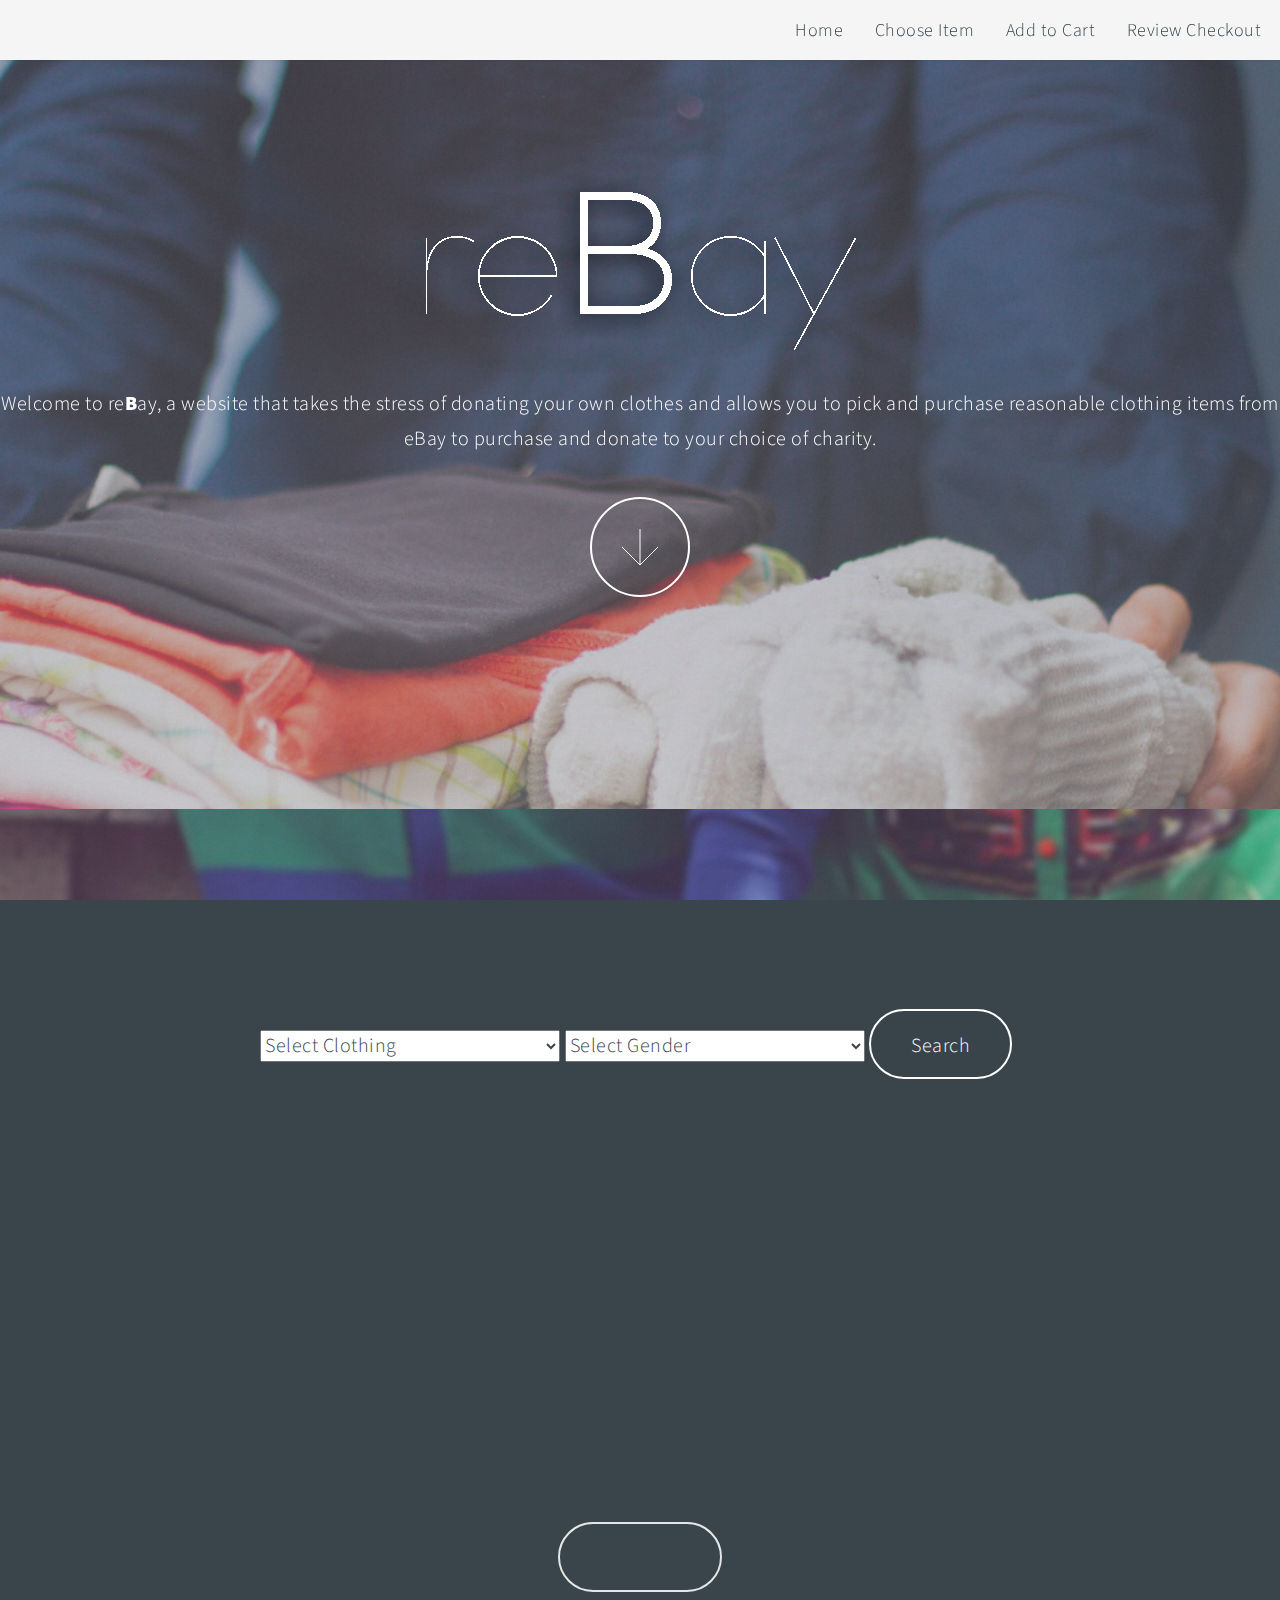
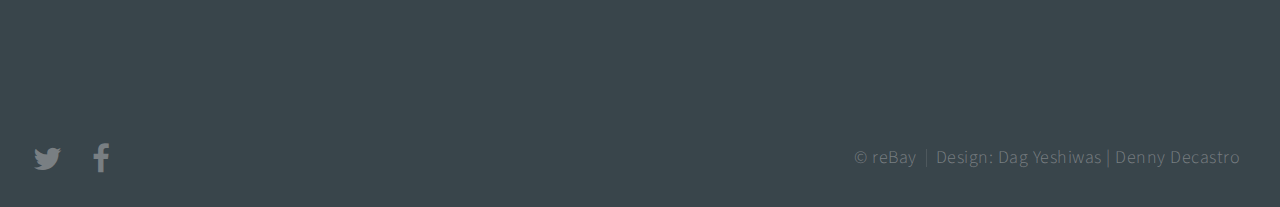
==== index.html @ 6381318e "Initial Commit" ====
<!DOCTYPE HTML>

<html>
<head>
	<title>reBay</title>
	<meta http-equiv="content-type" content="text/html; charset=utf-8" />
	<meta name="description" content="" />
	<meta name="keywords" content="" />
	<!--[if lte IE 8]><script src="css/ie/html5shiv.js"></script><![endif]-->
	<script src="js/jquery.min.js"></script>
	<script src="js/jquery.poptrox.min.js"></script>
	<script src="js/jquery.dropotron.min.js"></script>
	<script src="js/jquery.onvisible.min.js"></script>

	<script src="js/jquery.scrolly.min.js"></script>

	<script src="js/skel.min.js"></script>
	<script src="js/init.js"></script>
	<noscript>
		<link rel="stylesheet" href="css/skel.css" />
		<link rel="stylesheet" href="css/style.css" />
		<link rel="stylesheet" href="css/style-wide.css" />
		<link rel="stylesheet" href="css/style-normal.css" />
	</noscript>
	<!--[if lte IE 8]><link rel="stylesheet" href="css/ie/v8.css" /><![endif]-->



	<script>
	$(document).ready(init);
	var checked = [];

	function showCheckedValues() {
                // Gather all values of checked checkboxes with name "bedrooms".
                checked = $('[name="items"]:checked').map(function() {
                	return this.value;
                }).get();

                console.log(checked);

            }

			function init() {
				
				$(document).on("click", '[name="items"]', showCheckedValues);
                // Add onclick function to every checkbox with name "bedrooms".
                // $().on("click", showCheckedValues);
            }

            
            </script>


        </head>
        <body>
        	<!-- Header -->
        	<header id="header">
        		<!-- Logo -->
        		<!--<h1 id="logo">Ebay Donation Center</h1>-->

        		<!-- Nav -->
        		<nav id="nav">
        			<ul>
        				<li><a href="#intro" class="scrolly">Home</a></li>
        				<li><a href="#one" class="scrolly">Choose Item</a></li>
        				<li><a href="#two" class="scrolly">Add to Cart</a></li>
        				<li><a href="#two" class="scrolly">Review Checkout</a></li>
        			</ul>
        		</nav>
        	</header>

        	<!-- Intro -->
        	<section id="intro" class="main style1 dark fullscreen">
        		<div class="content container 75%">
        			<header>
        				<h2><img src="images/intro.png"> </h2>
        			</header>
        			<p>Welcome to re<strong>B</strong>ay, a website that takes the stress of donating your own clothes and allows you to pick and purchase reasonable clothing items from eBay to purchase and donate to your choice of charity</a>.</p>
        			<footer>
        				<a href="#one" class="button scrolly style2 down">More</a>
        			</footer>
        		</div>
        	</section>

        	<!-- One -->
        	<section id="one" class="main style2 right dark fullscreen">


        		<select class = "box1 style2" width = "300" style = "width: 300px" id = "Clothing">
        			<option value="Select Clothing">Select Clothing</option>
        			<option value="Shirt">Shirt</option>
        			<option value="Pants">Pants</option>
        			<option value="Shoes">Shoes</option>
        		</select>


        		<select class = "box2 style2" width = "300" style = "width: 300px" id = "Gender">
        			<option value="Select Gender">Select Gender</option>
        			<option value="Male">Male</option>
        			<option value="Woman">Woman</option>
        		</select>

        		<a href="#" class="button style2 big" onClick ="searchButton()">Search</a>


        		<script>

        			var col;
        			var gen;
        			var clothingResult;
        			var genderResult;
        		function searchButton(){

        			col = document.getElementById('Clothing');
        			gen = document.getElementById('Gender');
        			clothingResult = col.options[col.selectedIndex].text;
        			genderResult = gen.options[gen.selectedIndex].text
        			if(clothingResult != "Select Clothing"){
        				if(genderResult != "Select Gender"){
        					alert(clothingResult + "+" + genderResult);

        				}
        			}


        		}




        		</script>





        	</section>

        	<!-- Carousel -->
        	<section id="two" class="carousel style2 dark fullscreen">
        		<div class="reel">

        			<script>

        			var listID =[];
        			var items = [];

	// Parse the response and build an HTML table to display search results
	function _cb_findItemsByKeywords(root) {

		items = root.findItemsByKeywordsResponse[0].searchResult[0].item || [];
		var html = [];

		html.push('<table width="100%" border="0" cellspacing="0" cellpadding="3"><tbody>');
		html.push("<tr>") ;
		for (var i = 0; i < items.length; ++i) {
			var item     = items[i];
			var title    = item.title;
			var pic      = item.galleryURL;
			var viewitem = item.viewItemURL;


			if (null != title && null != viewitem) {
				html.push('<td>' + '<a href="' + viewitem + '" target="_blank"><img src="' + pic + '" border="0">' + '</a></td>');
			}

			console.log(viewitem);

			var url = viewitem[0].split(/[\/,\?]+/);
			var ID = url[4];
			listID.push(ID);
			console.log(listID[i]);

		}
		html.push("</tr>");

		for (var i = 0; i < items.length; ++i) {
			html.push('<input type="checkbox" name="' + "items" + '" value=' + i + '" id=pic' + i + '">');
			html.push('<p3>Item ' + (i + 1) + "&nbsp" + "&nbsp" + "&nbsp" + "&nbsp" + "&nbsp" + "&nbsp" + "&nbsp" + "&nbsp" + "&nbsp" + "&nbsp" + "&nbsp" + "&nbsp" + "&nbsp" + '</p3>');
		}


		html.push('</tbody></table>');
		document.getElementById("results").innerHTML = html.join(" ");





}  // End _cb_findItemsByKeywords() function



	//Make URL
	function makeURL(){
		var urlStart = "http://cart.payments.ebay.com/sc/add?ssPageName=CART:ATC";
		var urlIDFront = "&item=iid:";
		var urlIDBack = ",qty:1";
		for (i = 0; i < checked.length; ++i){
			var idFUll =+ urlIDFront + checked(i) + urlIDBack;
		}
		var cartURL = urlStart + idFUll;
	}


// Create a JavaScript array of the item filters you want to use in your request
var filterarray = [
{"name":"MaxPrice", 
"value":"5", 
"paramName":"Currency", 
"paramValue":"USD"},
{"name":"FreeShippingOnly", 
"value":"true", 
"paramName":"", 
"paramValue":""},
{"name":"ListingType", 
"value":["FixedPrice", "StoreInventory"], 
"paramName":"", 
"paramValue":""},
];

// Define global variable for the URL filter
var urlfilter = "";


// Generates an indexed URL snippet from the array of item filters
function  buildURLArray() {
  // Iterate through each filter in the array
  for(var i=0; i<filterarray.length; i++) {
    //Index each item filter in filterarray
    var itemfilter = filterarray[i];
    // Iterate through each parameter in each item filter
    for(var index in itemfilter) {
      // Check to see if the paramter has a value (some don't)
      if (itemfilter[index] !== "") {
      	if (itemfilter[index] instanceof Array) {
      		for(var r=0; r<itemfilter[index].length; r++) {
      			var value = itemfilter[index][r];
      			urlfilter += "&itemFilter\(" + i + "\)." + index + "\(" + r + "\)=" + value ;
      		}
      	} 
      	else {
      		urlfilter += "&itemFilter\(" + i + "\)." + index + "=" + itemfilter[index];
      	}
      }
  }
}
}  // End buildURLArray() function

// Execute the function to build the URL filter
buildURLArray(filterarray);

// Construct the request
// Replace MyAppID with your Production AppID
var url = "http://svcs.ebay.com/services/search/FindingService/v1";
url += "?OPERATION-NAME=findItemsByKeywords";
url += "&SERVICE-VERSION=1.0.0";
url += "&SECURITY-APPNAME=DagmawiY-1eb7-4b6e-be18-1648a0009381";
url += "&GLOBAL-ID=EBAY-US";
url += "&RESPONSE-DATA-FORMAT=JSON";
url += "&callback=_cb_findItemsByKeywords";
url += "&REST-PAYLOAD";
url += "&keywords=shirt+men";
url += "&paginationInput.entriesPerPage=15";
url += urlfilter;

// Submit the request 
s=document.createElement('script'); // create script element
s.src= url;
document.body.appendChild(s);
</script>


<div id="results"></div>	


</div>


</section>


<section id="three" class="container">
	<div class="row">
		<div class="4u">
			<section class="first">
				<i class="icon featured fa-cog"></i>
				<header>
					<h2>Durham Rescue Mission</h2>
				</header>
				<p>P.O. Box 11858
					Durham, NC 27703</p>
				</section>
			</div>
			<div class="4u">
				<section class="middle">
					<i class="icon featured alt fa-flash"></i>
					<header>
						<h2>The Salvation Army</h2>
					</header>
					<p>1863 Capital Boulevard
						Raleigh, North Carolina 27604</p>
					</section>
				</div>
				<div class="4u">
					<section class="last">
						<i class="icon featured alt2 fa-star"></i>
						<header>
							<h2>Planet Aid</h2>
						</header>
						<p>6730 Santa Barbara Court, Elkridge, Maryland 21075</p>
					</section>
				</div>
			</div>
			<footer>
				<ul class="actions">
					<li><a href="#" class="button scrolly style2 big" id="cart" >View Cart</a></li>
				</ul>
			</br>
		</footer>
	</section>


	<!-- Footer -->
	<footer id="footer">
		<!-- Icons -->
		<ul class="actions">
			<li><a href="#" class="icon fa-twitter"><span class="label">Twitter</span></a></li>
			<li><a href="#" class="icon fa-facebook"><span class="label">Facebook</span></a></li>

		</ul>
		<!-- Menu -->
		<ul class="menu">
			<li>&copy; reBay</li><li>Design: Dag Yeshiwas | Denny Decastro</li>
		</ul>

	</footer>

</body>
</html>
---- css/skel.css ----
/* Resets (http://meyerweb.com/eric/tools/css/reset/ | v2.0 | 20110126 | License: none (public domain)) */

	html,body,div,span,applet,object,iframe,h1,h2,h3,h4,h5,h6,p,blockquote,pre,a,abbr,acronym,address,big,cite,code,del,dfn,em,img,ins,kbd,q,s,samp,small,strike,strong,sub,sup,tt,var,b,u,i,center,dl,dt,dd,ol,ul,li,fieldset,form,label,legend,table,caption,tbody,tfoot,thead,tr,th,td,article,aside,canvas,details,embed,figure,figcaption,footer,header,hgroup,menu,nav,output,ruby,section,summary,time,mark,audio,video{margin:0;padding:0;border:0;font-size:100%;font:inherit;vertical-align:baseline;}article,aside,details,figcaption,figure,footer,header,hgroup,menu,nav,section{display:block;}body{line-height:1;}ol,ul{list-style:none;}blockquote,q{quotes:none;}blockquote:before,blockquote:after,q:before,q:after{content:'';content:none;}table{border-collapse:collapse;border-spacing:0;}body{-webkit-text-size-adjust:none}

/* Box Model */

	*, *:before, *:after {
		-moz-box-sizing: border-box;
		-webkit-box-sizing: border-box;
		box-sizing: border-box;
	}

/* Container */

	body {
		/* min-width: (containers) */
		min-width: 1200px;
	}

	.container {
		margin-left: auto;
		margin-right: auto;
		
		/* width: (containers) */
		width: 1200px;
	}

	/* Modifiers */

		/* 125% */
			.container.\31 25\25 {
				width: 100%;
				
				/* max-width: (containers * 1.25) */
				max-width: 1500px;

				/* min-width: (containers) */
				min-width: 1200px;
			}

		/* 75% */
			.container.\37 5\25 {
				
				/* width: (containers * 0.75) */
				width: 900px;

			}

		/* 50% */
			.container.\35 0\25 {
				
				/* width: (containers * 0.50) */
				width: 600px;

			}

		/* 25% */
			.container.\32 5\25 {
				
				/* width: (containers * 0.25) */
				width: 300px;

			}

/* Grid */

	.row {
		border-bottom: solid 1px transparent;
	}
	
	.row > * {
		float: left;
	}
	
	.row:after, .row:before {
		content: '';
		display: block;
		clear: both;
		height: 0;
	}
	
	.row.uniform > * > :first-child {
		margin-top: 0;
	}
	
	.row.uniform > * > :last-child {
		margin-bottom: 0;
	}

	/* Gutters */

		/* Normal */
		
			.row > * {
				/* padding: (gutters.horizontal) 0 0 (gutters.vertical) */
				padding: 40px 0 0 40px;
			}

			.row {
				/* margin: -(gutters.horizontal) 0 0 -(gutters.vertical) */
				margin: -40px 0 0 -40px;
			}
			
			.row.uniform > * {
				/* padding: (gutters.vertical) 0 0 (gutters.vertical) */
				padding: 40px 0 0 40px;
			}

			.row.uniform {
				/* margin: -(gutters.vertical) 0 0 -(gutters.vertical) */
				margin: -40px 0 0 -40px;
			}
			
		/* 200% */
		
			.row.\32 00\25 > * {
				/* padding: (gutters.horizontal) 0 0 (gutters.vertical) */
				padding: 80px 0 0 80px;
			}

			.row.\32 00\25 {
				/* margin: -(gutters.horizontal) 0 0 -(gutters.vertical) */
				margin: -80px 0 0 -80px;
			}

			.row.uniform.\32 00\25 > * {
				/* padding: (gutters.vertical) 0 0 (gutters.vertical) */
				padding: 80px 0 0 80px;
			}

			.row.uniform.\32 00\25 {
				/* margin: -(gutters.vertical) 0 0 -(gutters.vertical) */
				margin: -80px 0 0 -80px;
			}

		/* 150% */
		
			.row.\31 50\25 > * {
				/* padding: (gutters.horizontal) 0 0 (gutters.vertical) */
				padding: 60px 0 0 60px;
			}

			.row.\31 50\25 {
				/* margin: -(gutters.horizontal) 0 0 -(gutters.vertical) */
				margin: -60px 0 0 -60px;
			}

			.row.uniform.\31 50\25 > * {
				/* padding: (gutters.vertical) 0 0 (gutters.vertical) */
				padding: 60px 0 0 60px;
			}

			.row.uniform.\31 50\25 {
				/* margin: -(gutters.vertical) 0 0 -(gutters.vertical) */
				margin: -60px 0 0 -60px;
			}

		/* 50% */
		
			.row.\35 0\25 > * {
				/* padding: (gutters.horizontal) 0 0 (gutters.vertical) */
				padding: 20px 0 0 20px;
			}

			.row.\35 0\25 {
				/* margin: -(gutters.horizontal) 0 0 -(gutters.vertical) */
				margin: -20px 0 0 -20px;
			}

			.row.uniform.\35 0\25 > * {
				/* padding: (gutters.vertical) 0 0 (gutters.vertical) */
				padding: 20px 0 0 20px;
			}

			.row.uniform.\35 0\25 {
				/* margin: -(gutters.vertical) 0 0 -(gutters.vertical) */
				margin: -20px 0 0 -20px;
			}

		/* 25% */
		
			.row.\32 5\25 > * {
				/* padding: (gutters.horizontal) 0 0 (gutters.vertical) */
				padding: 10px 0 0 10px;
			}

			.row.\32 5\25 {
				/* margin: -(gutters.horizontal) 0 0 -(gutters.vertical) */
				margin: -10px 0 0 -10px;
			}

			.row.uniform.\32 5\25 > * {
				/* padding: (gutters.vertical) 0 0 (gutters.vertical) */
				padding: 10px 0 0 10px;
			}

			.row.uniform.\32 5\25 {
				/* margin: -(gutters.vertical) 0 0 -(gutters.vertical) */
				margin: -10px 0 0 -10px;
			}

		/* 0% */
		
			.row.\30 \25 > * {
				/* padding: (gutters.horizontal) 0 0 (gutters.vertical) */
				padding: 0;
			}

			.row.\30 \25 {
				/* margin: -(gutters.horizontal) 0 0 -(gutters.vertical) */
				margin: 0;
			}

	/* Cells */

		.\31 2u, .\31 2u\24, .\31 2u\28 1\29, .\31 2u\24\28 1\29 { width: 100%; clear: none; }
		.\31 1u, .\31 1u\24, .\31 1u\28 1\29, .\31 1u\24\28 1\29 { width: 91.6666666667%; clear: none; }
		.\31 0u, .\31 0u\24, .\31 0u\28 1\29, .\31 0u\24\28 1\29 { width: 83.3333333333%; clear: none; }
		.\39 u, .\39 u\24, .\39 u\28 1\29, .\39 u\24\28 1\29 { width: 75%; clear: none; }
		.\38 u, .\38 u\24, .\38 u\28 1\29, .\38 u\24\28 1\29 { width: 66.6666666667%; clear: none; }
		.\37 u, .\37 u\24, .\37 u\28 1\29, .\37 u\24\28 1\29 { width: 58.3333333333%; clear: none; }
		.\36 u, .\36 u\24, .\36 u\28 1\29, .\36 u\24\28 1\29 { width: 50%; clear: none; }
		.\35 u, .\35 u\24, .\35 u\28 1\29, .\35 u\24\28 1\29 { width: 41.6666666667%; clear: none; }
		.\34 u, .\34 u\24, .\34 u\28 1\29, .\34 u\24\28 1\29 { width: 33.3333333333%; clear: none; }
		.\33 u, .\33 u\24, .\33 u\28 1\29, .\33 u\24\28 1\29 { width: 25%; clear: none; }
		.\32 u, .\32 u\24, .\32 u\28 1\29, .\32 u\24\28 1\29 { width: 16.6666666667%; clear: none; }
		.\31 u, .\31 u\24, .\31 u\28 1\29, .\31 u\24\28 1\29 { width: 8.3333333333%; clear: none; }

		.\31 2u\24 + *, .\31 2u\24\28 1\29 + *,
		.\31 1u\24 + *, .\31 1u\24\28 1\29 + *,
		.\31 0u\24 + *, .\31 0u\24\28 1\29 + *,
		.\39 u\24 + *, .\39 u\24\28 1\29 + *,
		.\38 u\24 + *, .\38 u\24\28 1\29 + *,
		.\37 u\24 + *, .\37 u\24\28 1\29 + *,
		.\36 u\24 + *, .\36 u\24\28 1\29 + *,
		.\35 u\24 + *, .\35 u\24\28 1\29 + *,
		.\34 u\24 + *, .\34 u\24\28 1\29 + *,
		.\33 u\24 + *, .\33 u\24\28 1\29 + *,
		.\32 u\24 + *, .\32 u\24\28 1\29 + *,
		.\31 u\24  + *,  .\31 u\24\28 1\29 + * {
			clear: left;
		}
			
		.\-11u { margin-left: 91.6666666667% }
		.\-10u { margin-left: 83.3333333333% }
		.\-9u { margin-left: 75% }
		.\-8u { margin-left: 66.6666666667% }
		.\-7u { margin-left: 58.3333333333% }
		.\-6u { margin-left: 50% }
		.\-5u { margin-left: 41.6666666667% }
		.\-4u { margin-left: 33.3333333333% }
		.\-3u { margin-left: 25% }
		.\-2u { margin-left: 16.6666666667% }
		.\-1u { margin-left: 8.3333333333% }
---- css/style.css ----
@charset 'UTF-8';
@import url('http://fonts.googleapis.com/css?family=Source+Sans+Pro:300,900');
@import url('font-awesome.min.css');

/*********************************************************************************/
/* Basic                                                                         */
/*********************************************************************************/

body {
  background: #39454b;
}

body.is-loading *
{
 -moz-transition: none !important;
 -webkit-transition: none !important;
 -o-transition: none !important;
 -ms-transition: none !important;
 transition: none !important;
 -moz-animation: none !important;
 -webkit-animation: none !important;
 -o-animation: none !important;
 -ms-animation: none !important;
 animation: none !important;
}

body,input,textarea,select {
  font-family: 'Source Sans Pro', sans-serif;
  font-weight: 300;
  font-size: 18pt;
  line-height: 1.75em;
  color: #39454b;
  letter-spacing: 0.5px;
}

h1,h2,h3,h4,h5,h6 {
  font-weight: 900;
  color: inherit;
}

p3 {
  color: #fff;
}

h1 a, h2 a, h3 a, h4 a, h5 a, h6 a {
 color: inherit;
 text-decoration: none;
}

h2 {
  font-size: 2.25em;
  letter-spacing: -2px;
  line-height: 1.25em;
}



strong, b {
  font-weight: 900;
  color: inherit;
}

em, i {
  font-style: italic;
}

a {
  color: #98c593;

  -moz-transition: all 0.2s ease-in-out, color 0.2s ease-in-out;
  -webkit-transition: all 0.2s ease-in-out, color 0.2s ease-in-out;
  -o-transition: all 0.2s ease-in-out, color 0.2s ease-in-out;
  -ms-transition: all 0.2s ease-in-out, color 0.2s ease-in-out;
  transition: all 0.2s ease-in-out, color 0.2s ease-in-out;
}

sub {
  position: relative;
  top: 0.5em;
  font-size: 0.8em;
}

sup {
  position: relative;
  top: -0.5em;
  font-size: 0.8em;
}

hr {
  border: 0;
  border-top: solid 1px #ddd;
}

blockquote {
  border-left: solid 0.5em #ddd;
  padding: 1em 0 1em 2em;
  font-style: italic;
}

p, ul, ol, dl, table {
  margin-bottom: 1em;
}

header {
  margin-bottom: 1em;
}

header p {
 display: block;
 margin: 1em 0 0 0;
 padding: 0 0 0.5em 0;
}

footer {
  margin-top: 2em;
}

br.clear {
  clear: both;
}

/* Sections/Article */

section,
article {
 margin-bottom: 3em;
}

section > :last-child,
article > :last-child {
  margin-bottom: 0;
}

section > .content > :last-child,
article > .content > :last-child {
  margin-bottom: 0;
}

section:last-child,
article:last-child {
  margin-bottom: 0;
}

.row > section,
.row > article {
  margin-bottom: 0;
}

/* Image */

.image {
 position: relative;
 display: inline-block;
}

.image:before {
  content: '';
  position: absolute;
  left: 0;
  top: 0;
  width: 100%;
  height: 100%;
  background: url('images/overlay.png');
}

.image img {
  display: block;
  width: 100%;
}

.image.featured {
  display: block;
  width: 100%;
  margin: 0 0 2em 0;
}

.image.fit {
  display: block;
  width: 100%;
}

.image.left {
  float: left;
  margin: 0 2em 2em 0;
}

.image.centered {
  display: block;
  margin: 0 0 2em 0;
}

.image.centered img {
 margin: 0 auto;
 width: auto;
}

/* List */

ul {
}

ul.default {
  list-style: disc;
  padding-left: 1em;
}

ul.default li {
 padding-left: 0.5em;
}		

ul.icons {
  cursor: default;
}	

ul.icons li {
 display: inline-block;
}

ul.icons a {
  display: inline-block;
  width: 2em;
  height: 2em;
  line-height: 2em;
  text-align: center;
  border: 0;
}

ul.menu {
  cursor: default;
}

ul.menu li {
 display: inline-block;
 line-height: 1em;
 border-left: solid 1px rgba(145,146,147,0.25);
 padding: 0 0 0 0.5em;
 margin: 0 0 0 0.5em;
}

ul.menu li:first-child {
 border-left: 0;
 padding-left: 0;
 margin-left: 0;
}

ul.actions {
  cursor: default;
}

ul.actions li {
 display: inline-block;
 margin: 0 0 0 0.5em;
}

ul.actions li:first-child {
 margin-left: 0;
}

ol {
}

ol.default {
  list-style: decimal;
  padding-left: 1.25em;
}

ol.default li {
 padding-left: 0.25em;
}

/* Form */

form {
}

form label {
  display: block;
}

form input[type="text"],
form input[type="email"],
form input[type="password"],
form select,
form textarea {
  display: block;
  width: 100%;
  padding: 0.65em 0.75em;
  background: none;
  border: solid 2px rgba(185,186,187,0.25);
  color: inherit;
  border-radius: 0.5em;
  outline: none;

  -moz-appearance: none;
  -webkit-appearance: none;
  -o-appearance: none;
  -ms-appearance: none;
  appearance: none;

  -moz-transition: all 0.2s ease-in-out, color 0.2s ease-in-out;
  -webkit-transition: all 0.2s ease-in-out, color 0.2s ease-in-out;
  -o-transition: all 0.2s ease-in-out, color 0.2s ease-in-out;
  -ms-transition: all 0.2s ease-in-out, color 0.2s ease-in-out;
  transition: all 0.2s ease-in-out, color 0.2s ease-in-out;
}

form input[type="text"]:focus,
form input[type="email"]:focus,
form input[type="password"]:focus,
form select:focus,
form textarea:focus {
 border-color: #9ac8e9;
}

form input[type="text"],
form input[type="email"],
form input[type="password"],
form select {
  line-height: 1.35em;
}

form textarea {
  min-height: 8em;
}

form .formerize-placeholder {
  color: rgba(145,146,147,0.85) !important;
}

form ::-webkit-input-placeholder {
  color: rgba(145,146,147,0.85) !important;
}

form :-moz-placeholder {
  color: rgba(145,146,147,0.85) !important;
}

form ::-moz-placeholder {
  color: rgba(145,146,147,0.85) !important;
}

form :-ms-input-placeholder {
  color: rgba(145,146,147,0.85) !important;
}

form ::-moz-focus-inner {
  border: 0;
}

/* Table */

table {
 width: 100%;
}

table.default {
  width: 100%;
}

table.default tbody tr:nth-child(2n+2) {
 background: #f4f4f4;
}

table.default td {
 padding: 0.5em 1em 0.5em 1em;
}

table.default th {
 text-align: left;
 font-weight: 900;
 padding: 0.5em 1em 0.5em 1em;
}

table.default thead {
 background: #444;
 color: #fff;
}

table.default tfoot {
 background: #eee;
}

table.default tbody {
}

/* Button */

input[type="button"],
input[type="submit"],
input[type="reset"],
.button {
 background-color: #98c593;
 border: 0;
 border-radius: 3.5em;
 color: #fff;
 cursor: pointer;
 display: inline-block;
 height: 3.5em;
 line-height: 3.5em;
 outline: 0;
 padding: 0 2em 0 2em;
 position: relative;
 text-align: center;
 text-decoration: none;

 -moz-appearance: none;
 -webkit-appearance: none;
 -o-appearance: none;
 -ms-appearance: none;
 appearance: none;

 -moz-transition: all 0.2s ease-in-out;
 -webkit-transition: all 0.2s ease-in-out;
 -o-transition: all 0.2s ease-in-out;
 -ms-transition: all 0.2s ease-in-out;
 transition: all 0.2s ease-in-out;
}

.button.down {
  width: 5em;
  height: 5em;
  line-height: 4.5em;
  padding: 0;
  background-image: url('images/dark-arrow.svg');
  background-position: center center;
  background-repeat: no-repeat;
  text-indent: -10em;
  overflow: hidden;
}

.button.down.anchored {
 bottom: 0;
 border-bottom: 0;
 border-radius: 3em 3em 0 0;
 height: 4.5em;
 margin-left: 0em;
}

.button.anchored {
  position: relative;
  left: 50%;
}

input[type="button"]:hover,
input[type="submit"]:hover,
input[type="reset"]:hover,
.button:hover {
  background-color: #a8d5a3;
}

input[type="button"]:active,
input[type="submit"]:active,
input[type="reset"]:active,
.button:active {
  background-color: #88b583;
}

input[type="button"].style2,
input[type="submit"].style2,
input[type="reset"].style2,
.button.style2 {
  background-color: transparent;
  border: solid 2px #e5e6e7;
  color: inherit;
  text-align: center;

}

input[type="button"].style2:hover,
input[type="submit"].style2:hover,
input[type="reset"].style2:hover,
.button.style2:hover {
 background-color: rgba(145,146,147,0.035);
 text-align: center;


}

.button.style2.down {
 background-image: url('images/arrow.svg');
 text-align: center;

}

/* Box */

.box {
 background: #fff;
 color: #39454b;
 padding: 2em;
}

.box.style2 {
  padding: 3.5em 2.5em 3.5em 2.5em;
}

/* Main */

.main {
 position: relative;
 margin: 0;
 overflow-x: hidden;
}

.main.style1 {
  text-align: center;
  padding: 5em 0 10em 0;
}

.main.style1 h2 {
 font-size: 4.25em;
 line-height: 1em;
 letter-spacing: -4px;
}

.main.style1 .content {
 opacity: 1.0;

 -moz-transition: all 1s ease;
 -webkit-transition: all 1s ease;
 -o-transition: all 1s ease;
 -ms-transition: all 1s ease;
 transition: all 1s ease;

 -moz-transform: translateZ(0);
 -webkit-transform: translateZ(0);
 -o-transform: translateZ(0);
 -ms-transform: translateZ(0);
 transform: translateZ(0);
}

.main.style1.inactive {
}

.main.style1.inactive .content {
 opacity: 0;
}

.main.style2 {
  padding: 10em 0 10em 0;
  overflow: hidden;
}

.main.style2 .content {
 position: relative;
 width: 35%;

 -moz-transition: all 1s ease;
 -webkit-transition: all 1s ease;
 -o-transition: all 1s ease;
 -ms-transition: all 1s ease;
 transition: all 1s ease;

 -moz-transform: translateZ(0);
 -webkit-transform: translateZ(0);
 -o-transform: translateZ(0);
 -ms-transform: translateZ(0);
 transform: translateZ(0);
}

.main.style2.left {
}

.main.style2.left .content {
  left: 0;
}

.main.style2.right {
}

.main.style2.right .content {
  left: 65%;
}

.main.style2.inactive {
}

.main.style2.inactive .content {
}

.main.style2.inactive.left .content {
 left: -35%;
}

.main.style2.inactive.right .content {
 left: 100%;
}

.main.style3 {
  text-align: center;
  padding: 6em 0 6em 0;
}

.main.style3 .content {
}

.main.style3 .content > header {
  margin-bottom: 2em;
}

.main.style3.primary {
 background: #fff;
}

.main.style3.secondary {
 background: #f5f6f7;
}

/* Dark */

.dark {
 color: #fff;
}

.dark a {
  color: #fff;
}

.dark .button.style2 {
  border-color: inherit;
  background-color: rgba(64,64,64,0.05);
}

.dark .button.style2:hover {
 background-color: rgba(255,255,255,0.1);
}

.dark .button.style2.down {
 background-image: url('images/dark-arrow.svg');
}


/*********************************************************************************/
/* Icons                                                                         */
/*********************************************************************************/

.icon {
  text-decoration: none;
}

.icon:before {
  display: inline-block;
  font-family: FontAwesome;
  font-size: 1.25em;
  text-decoration: none;
  font-style: normal;
  font-weight: normal;
  line-height: 1;
  -webkit-font-smoothing:antialiased;
  -moz-osx-font-smoothing:grayscale;
}

.icon > .label {
  display: none;
}

.icon.circled
{
  position: relative;
  display: inline-block;
  background: #333333;
  color: #fff;
  border-radius: 100%;
  width: 3em;
  height: 3em;
  line-height: 3.25em;
  text-align: center;
  font-size: 1.25em;
}

header .icon.circled
{
  margin: 0 0 2em 0;
}



/*********************************************************************************/
/* Header                                                                        */
/*********************************************************************************/

#header {
  position: fixed;
  z-index: 10000;
  left: 0;
  top: 0;
  width: 100%;
  background: #fff;
  background: rgba(255,255,255,0.95);
  height: 3em;
  line-height: 3em;
  box-shadow: 0 0 0.15em 0 rgba(0,0,0,0.1);
}

body {
  padding-top: 3em;
}

#logo {
  position: absolute;
  left: 1em;
  top: 0;
  height: 3em;
  line-height: 3em;
  letter-spacing: -1px;
}

#logo a {
 font-size: 1.25em;
}

#nav {
  position: absolute;
  right: 0.5em;
  top: 0;
  height: 3em;
  line-height: 3em;
}

#nav ul {
 margin: 0;
}

#nav ul li {
  display: inline-block;
  margin-left: 0.5em;
  font-size: 0.9em;
}

#nav ul li a {
 display: block;
 color: inherit;
 text-decoration: none;
 height: 3em;
 line-height: 3em;
 padding: 0 0.5em 0 0.5em;
 outline: 0;
}

/*********************************************************************************/
/* Intro                                                                         */
/*********************************************************************************/

#intro {
  background: url('images/overlay.png'), url('../images/intro.jpg');
  background-size: 256px 256px, cover;
  background-attachment: fixed, fixed;
  background-position: top left, bottom center;
  background-repeat: repeat, no-repeat;
  text-align: center;


}

/*********************************************************************************/
/* One                                                                           */
/*********************************************************************************/

#one {
  background: url('images/overlay.png'), url('../images/one.jpg');
  background-size: 256px 256px, cover;
  background-attachment: fixed, fixed;
  background-position: top left, center center;
  padding-left: 13em;


}

/*********************************************************************************/
/* Two                                                                           */
/*********************************************************************************/

#two {
  background-size: 256px 256px, cover;
  background-attachment: fixed, fixed;
  background-position: top left, center center;
}

/*********************************************************************************/
/* Three                                                                           */
/*********************************************************************************/

#three {
  background: url('images/overlay.png'), url('../images/three.jpg');
  background-size: 256px 256px, cover;
  background-attachment: fixed, fixed;
  background-position: top left, center center;
  text-align: center;

}

/*********************************************************************************/
/* Work                                                                          */
/*********************************************************************************/

#work {
}

#work .row.images {
}

#work .row.images .image {
  position: relative;
  top: 0;
  left: 0;
  opacity: 1.0;

  -moz-transition: all 1s ease;
  -webkit-transition: all 1s ease;
  -o-transition: all 1s ease;
  -ms-transition: all 1s ease;
  transition: all 1s ease;

  -moz-transform: translateZ(0);
  -webkit-transform: translateZ(0);
  -o-transform: translateZ(0);
  -ms-transform: translateZ(0);
  transform: translateZ(0);
}

#work .row.images.inactive {
}

#work .row.images.inactive .image {
 opacity: 0;
}

#work .row.images.inactive .image.from-left {
 left: -14em;
}

#work .row.images.inactive .image.from-right {
 left: 14em;
}

#work .row.images.inactive .image.from-top {
 top: -7em;
}

#work .row.images.inactive .image.from-bottom {
 top: 7em;
}

/*********************************************************************************/
/* Contact                                                                       */
/*********************************************************************************/

#contact {
  padding-bottom: 0;
  overflow: hidden;
}

#contact .box {
 position: relative;
 bottom: 0;

 -moz-transition: all 1s ease;
 -webkit-transition: all 1s ease;
 -o-transition: all 1s ease;
 -ms-transition: all 1s ease;
 transition: all 1s ease;

 -moz-transform: translateZ(0);
 -webkit-transform: translateZ(0);
 -o-transform: translateZ(0);
 -ms-transform: translateZ(0);
 transform: translateZ(0);
}

#contact.inactive {
}

#contact.inactive .box {
  bottom: -30em;
}

/*********************************************************************************/
/* Footer                                                                        */
/*********************************************************************************/

#footer {
  position: relative;
  height: 5em;
  line-height: 5em;
  margin: 0;
  background: #39454b;
  color: #999;
  color: rgba(185,186,187,0.5);
  overflow: hidden;
}

#footer a {
 color: #999;
 color: rgba(185,186,187,0.5);
}

#footer a:hover {
  color: #bbb;
  color: rgba(185,186,187,1.0);
}

#footer .actions {
 position: absolute;
 left: 1em;
 top: 0.25em;
 height: 5em;
 line-height: 5em;
 margin: 0;
}

#footer .actions li {
  font-size: 1.25em;
  margin: 0;
}

#footer .actions li a {
 padding: 0.5em;
}

#footer .menu {
 position: absolute;
 right: 2em;
 top: 0;
 height: 5em;
 line-height: 5em;
 margin: 0;
}

#footer .menu li {
  font-size: 0.9em;
}

/*********************************************************************************/
/* Poptrox                                                                       */
/*********************************************************************************/

.poptrox-popup {
  background: #fff;
  -moz-box-sizing: content-box;
  -webkit-box-sizing: content-box;
  -o-box-sizing: content-box;
  -ms-box-sizing: content-box;
  box-sizing: content-box;
  padding-bottom: 3em;
  box-shadow: 0 0.1em 0.15em 0 rgba(0,0,0,0.15);
}

.poptrox-popup .loader {
 width: 48px;
 height: 48px;
 background: url('images/loader.gif');
 position: absolute;
 top: 50%;
 left: 50%;
 margin: -24px 0 0 -24px;
}

.poptrox-popup .caption {
 position: absolute;
 bottom: 0;
 left: 0;
 background: #fff;
 width: 100%;
 height: 3em;
 line-height: 2.8em;
 text-align: center;
 cursor: default;
 z-index: 1;
 font-size: 0.9em;
}

.poptrox-popup .nav-next,
.poptrox-popup .nav-previous {
 position: absolute;
 top: 0;
 width: 50%;
 height: 100%;
 opacity: 0;
 cursor: pointer;
 background: rgba(0,0,0,0.01);
 -moz-transition: opacity 0.2s ease-in-out;
 -webkit-transition: opacity 0.2s ease-in-out;
 -o-transition: opacity 0.2s ease-in-out;
 -ms-transition: opacity 0.2s ease-in-out;
 transition: opacity 0.2s ease-in-out;
 -webkit-tap-highlight-color: rgba(255,255,255,0);
}

.poptrox-popup .nav-next:before,
.poptrox-popup .nav-previous:before {
  content: '';
  position: absolute;
  width: 96px;
  height: 64px;
  background: url('images/poptrox-nav.svg');
  top: -moz-calc(50% - 1.5em);
  top: -webkit-calc(50% - 1.5em);
  top: -o-calc(50% - 1.5em);
  top: -ms-calc(50% - 1.5em);
  top: calc(50% - 1.5em);
  margin: -32px 0 0 0;
}

.poptrox-popup:hover .nav-next,
.poptrox-popup:hover .nav-previous {
  opacity: 0.5;
}

.poptrox-popup:hover .nav-next:hover,
.poptrox-popup:hover .nav-previous:hover {
  opacity: 1.0;
}

.poptrox-popup .nav-previous:before
{
  -moz-transform: scaleX(-1);
  -webkit-transform: scaleX(-1);
  -o-transform: scaleX(-1);
  -ms-transform: scaleX(-1);
  transform: scaleX(-1);
  -ms-filter: "FlipH";			
  filter: FlipH;
}

.poptrox-popup .nav-next {
 right: 0;
}

.poptrox-popup .nav-next:before {
  right: 0;
}

.poptrox-popup .nav-previous {
 left: 0;
}

.poptrox-popup .nav-previous:before {
  left: 0;
}

.poptrox-popup .closer {
 position: absolute;
 top: 0;
 right: 0;
 width: 64px;
 height: 64px;
 text-indent: -9999px;
 z-index: 2;
 opacity: 0;
 -moz-transition: opacity 0.2s ease-in-out;
 -webkit-transition: opacity 0.2s ease-in-out;
 -o-transition: opacity 0.2s ease-in-out;
 -ms-transition: opacity 0.2s ease-in-out;
 transition: opacity 0.2s ease-in-out;
 -webkit-tap-highlight-color: rgba(255,255,255,0);
}

.poptrox-popup .closer:before {
  content: '';
  display: block;
  position: absolute;
  right: 16px;
  top: 16px;
  width: 40px;
  height: 40px;
  border-radius: 100%;
  box-shadow: inset 0 0 0 2px #fff;
  background: url('images/poptrox-closer.svg') center center;
  color: #fff !important;
}

.poptrox-popup:hover .closer {
  opacity: 0.5;
}

.poptrox-popup:hover .closer:hover {
  opacity: 1.0;
}

/*********************************************************************************/
/* Touch Mode                                                                    */
/*********************************************************************************/

body.touch {
}

body.touch .main {
 background-attachment: scroll !important;
}

body.touch .poptrox-popup {
}

body.touch .poptrox-popup .nav-next,
body.touch .poptrox-popup .nav-previous,
body.touch .poptrox-popup .closer {
  opacity: 1.0 !important;
}



/*********************************************************************************/
/* Carousel                                                                      */
/*********************************************************************************/

.carousel
{
  position: relative;
  overflow: hidden;
  padding: 0em 0 0em 0;
  margin-top: 5;
  margin-bottom: 0;
}

.carousel .forward,
.carousel .backward
{
  position: absolute;
  top: 50%;
  width: 6em;
  height: 12em;
  margin-top: -6em;
  cursor: pointer;
}

.carousel .forward
{
  right: 0;
}

.carousel .backward
{
  left: 0;
}

.carousel .forward:before,
.carousel .backward:before
{
  content: '';
  display: block;
  width: 6em;
  height: 6em;
  border-radius: 100%;
  background-color: rgba(72,57,73, 0.5);        
  position: absolute;
  top: 50%;
  margin-top: 0em;
  -moz-transition: background-color 0.35s ease-in-out;
  -webkit-transition: background-color 0.35s ease-in-out;
  -o-transition: background-color 0.35s ease-in-out;
  -ms-transition: background-color 0.35s ease-in-out;
  transition: background-color 0.35s ease-in-out;
  -webkit-backface-visibility: hidden;
}

.carousel .forward:after,
.carousel .backward:after
{
  content: '';
  width: 3em;
  height: 3em;
  position: absolute;
  top: 50%;
  margin: -1.5em 0 0 0;
  background: url('images/arrow.svg') no-repeat center center;
}

.carousel .forward:after
{
  right: -0.25em;
}

.carousel .backward:after
{
  left: -0.25em;
  -moz-transform: scaleX(-1);
  -webkit-transform: scaleX(-1);
  -o-transform: scaleX(-1);
  -ms-transform: scaleX(-1);
  transform: scaleX(-1);
}

.carousel .forward:before
{
  right: -3em;
}

.carousel .backward:before
{
  left: -3em;
}

.carousel .forward:hover:before,
.carousel .backward:hover:before
{
  background-color: rgba(239,131,118, 0.75);
}

.carousel .reel
{
  white-space: nowrap;
  position: relative;
  -webkit-overflow-scrolling: touch;
  padding: 0 0em 0em;
}

.carousel article
{
  display: inline-block;
  width: 18em;
  background: #fff;
  text-align: center;
  padding: 0 1em 6em 1em;
  margin: 0 2em 0 0;
  white-space: normal;
  opacity: 1.0;
  -moz-transition: opacity 0.75s ease-in-out;     
  -webkit-transition: opacity 0.75s ease-in-out;      
  -o-transition: opacity 0.75s ease-in-out;     
  -ms-transition: opacity 0.75s ease-in-out;      
  transition: opacity 0.75s ease-in-out;      
}

.carousel article.loading
{
  opacity: 0;
}

.carousel article .image
{
  position: relative;
  left: -1em;
  top: 0;
  width: auto;
  margin-right: -2em;
  margin-bottom: 2em;
}

.carousel article p
{
  text-align: center;
}


/*********************************************************************************/
/* Wrapper                                                                       */
/*********************************************************************************/

.wrapper
{

}

.wrapper.style1
{
}

.wrapper.style2
{
  padding-top: 0;
  color: #fff;

}
---- css/style-wide.css ----
/*
	Big Picture by HTML5 UP
	html5up.net | @n33co
	Free for personal and commercial use under the CCA 3.0 license (html5up.net/license)
*/

/*********************************************************************************/
/* Basic                                                                         */
/*********************************************************************************/

	body,input,textarea,select {
		font-size: 17pt;
	}
	
	/* Main */
		
		.main {
		}
		
			.main.style2 {
			}
			
				.main.style2 .content {
					width: 40%;
				}
			
					.main.style2.right .content {
						left: 60%;
					}

				.main.style2.inactive {
				}

					.main.style2.inactive .content {
					}

						.main.style2.inactive.left .content {
							left: -40%;
						}
---- css/style-normal.css ----
/*
	Big Picture by HTML5 UP
	html5up.net | @n33co
	Free for personal and commercial use under the CCA 3.0 license (html5up.net/license)
*/

/*********************************************************************************/
/* Basic                                                                         */
/*********************************************************************************/

	body,input,textarea,select {
		font-size: 15pt;
	}
---- css/ie/v8.css ----
/*
	Big Picture by HTML5 UP
	html5up.net | @n33co
	Free for personal and commercial use under the CCA 3.0 license (html5up.net/license)
*/

/*********************************************************************************/
/* Basic                                                                         */
/*********************************************************************************/

	/* Section/Article */

		section,
		article
		{
		}
		
			section > .last-child,
			article > .last-child
			{
				margin-bottom: 0;
			}

			section.last-child,
			article.last-child
			{
				margin-bottom: 0;
			}

	/* Form */

		form input[type="text"],
		form input[type="email"],
		form input[type="password"],
		form select,
		form textarea {
			position: relative;
			-ms-behavior: url('css/ie/PIE.htc');
			border: solid 1px #ccc;
		}

	/* Button */
		
		input[type="button"],
		input[type="submit"],
		input[type="reset"],
		.button {
			position: relative;
			-ms-behavior: url('css/ie/PIE.htc');
		}

			.button.down {
				text-indent: 0;
			}
	
/*********************************************************************************/
/* Intro                                                                         */
/*********************************************************************************/

	#intro {
		-ms-behavior: url('css/ie/backgroundsize.min.htc');
		background: url('../../images/intro.jpg');
		background-size: cover;
	}
	
		#intro:before {
			content: '';
			background: url('../images/overlay.png');
			width: 100%;
			height: 100%;
			position: absolute;
			left: 0;
			top: 0;
		}

/*********************************************************************************/
/* One                                                                           */
/*********************************************************************************/

	#one {
		-ms-behavior: url('css/ie/backgroundsize.min.htc');
		background: url('../../images/one.jpg');
		background-size: cover;
	}

		#one:before {
			content: '';
			background: url('../images/overlay.png');
			width: 100%;
			height: 100%;
			position: absolute;
			left: 0;
			top: 0;
		}

/*********************************************************************************/
/* Two                                                                           */
/*********************************************************************************/

	#two {
		-ms-behavior: url('css/ie/backgroundsize.min.htc');
		background: url('../../images/two.jpg');
		background-size: cover;
	}

		#two:before {
			content: '';
			background: url('../images/overlay.png');
			width: 100%;
			height: 100%;
			position: absolute;
			left: 0;
			top: 0;
		}
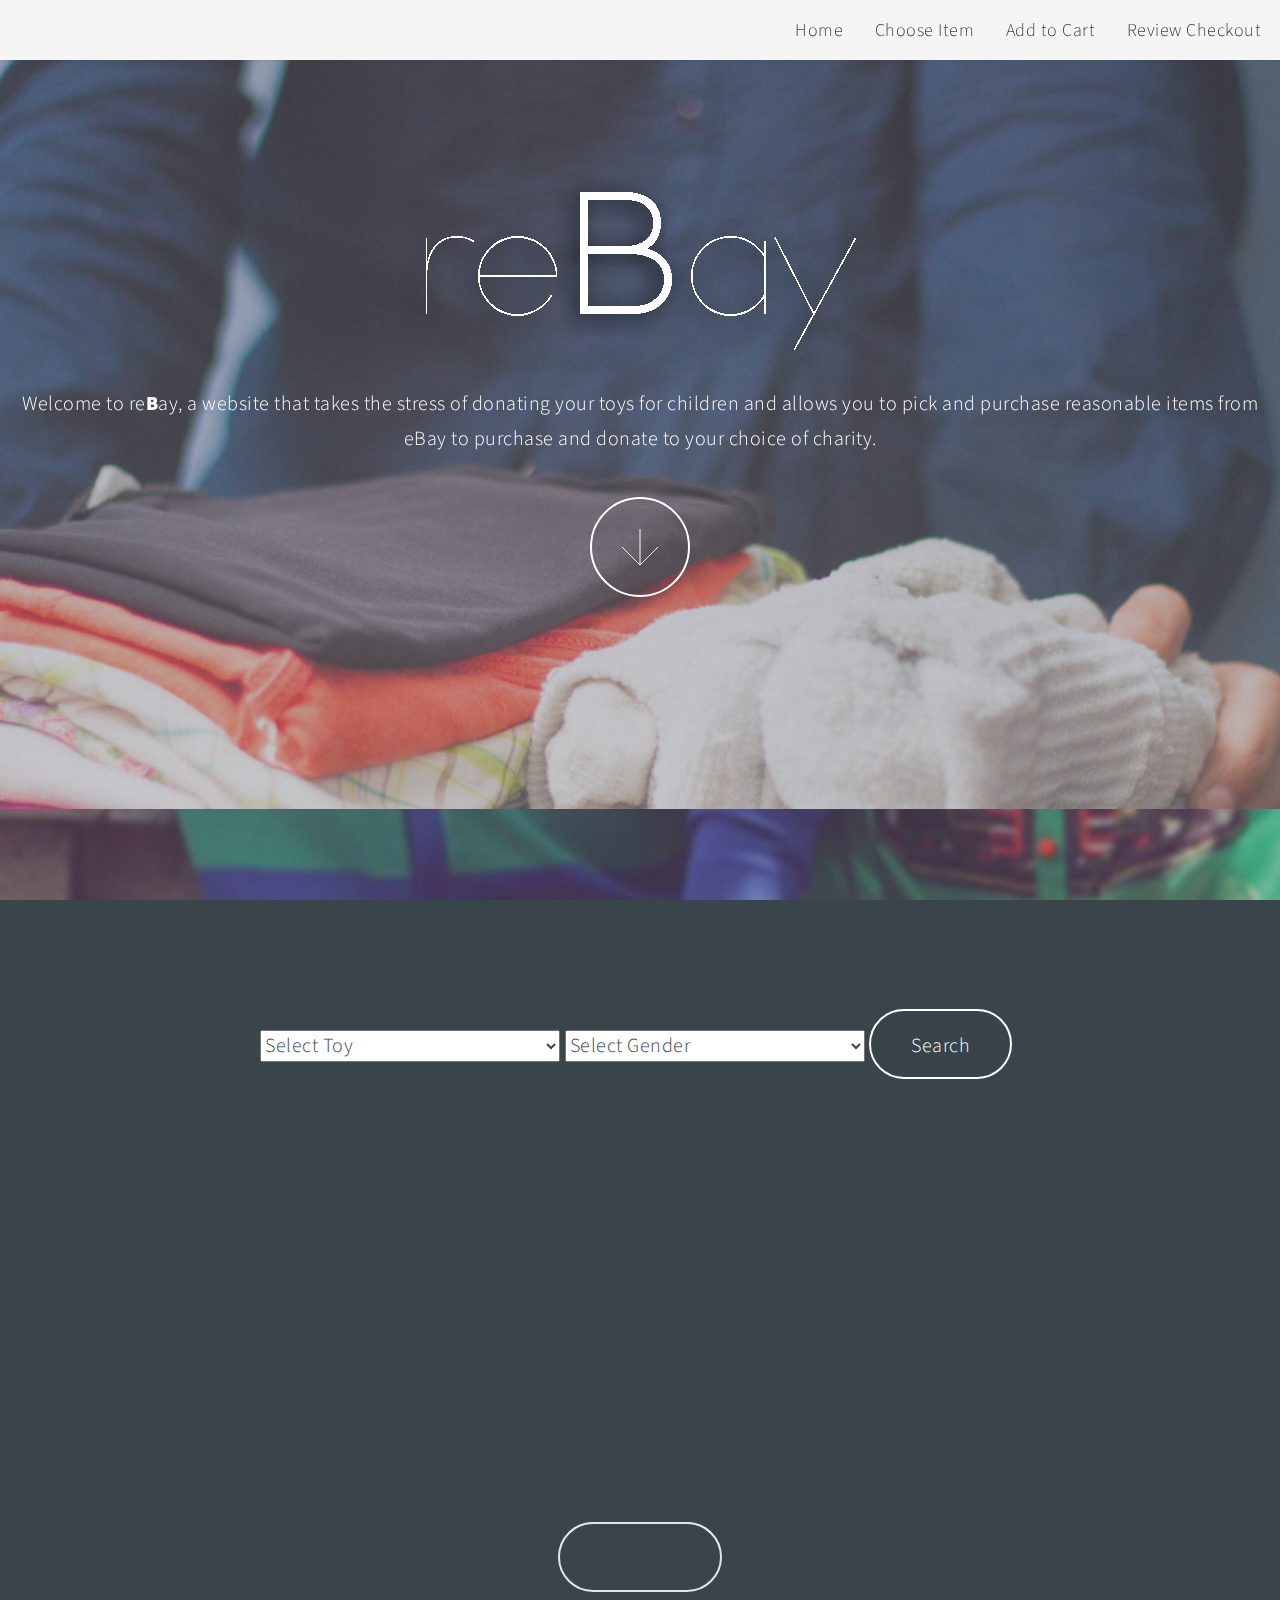
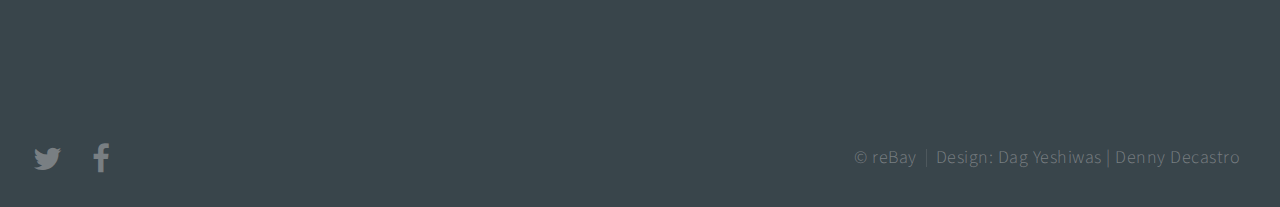
==== commit 8b38d375: "index.html" ====
--- a/index.html
+++ b/index.html
@@ -26,7 +26,7 @@
 
 
 
-	<script>
+<script>
 	$(document).ready(init);
 	var checked = [];
 
@@ -35,8 +35,9 @@
                 checked = $('[name="items"]:checked').map(function() {
                 	return this.value;
                 }).get();
-
-                console.log(checked);
+                //checkedURL.push(checked);
+                //console.log(checkedURL);
+                //alert(checked);
 
             }
 
@@ -49,8 +50,7 @@
 
             
             </script>
-
-
+            
         </head>
         <body>
         	<!-- Header -->
@@ -75,7 +75,7 @@
         			<header>
         				<h2><img src="images/intro.png"> </h2>
         			</header>
-        			<p>Welcome to re<strong>B</strong>ay, a website that takes the stress of donating your own clothes and allows you to pick and purchase reasonable clothing items from eBay to purchase and donate to your choice of charity</a>.</p>
+        			<p>Welcome to re<strong>B</strong>ay, a website that takes the stress of donating your toys for children and allows you to pick and purchase reasonable items from eBay to purchase and donate to your choice of charity</a>.</p>
         			<footer>
         				<a href="#one" class="button scrolly style2 down">More</a>
         			</footer>
@@ -87,37 +87,36 @@
 
 
         		<select class = "box1 style2" width = "300" style = "width: 300px" id = "Clothing">
-        			<option value="Select Clothing">Select Clothing</option>
-        			<option value="Shirt">Shirt</option>
-        			<option value="Pants">Pants</option>
-        			<option value="Shoes">Shoes</option>
+        			<option value="Select Toy ">Select Toy</option>
+        			<option value="Car">Car</option>
+        			<option value="Trucks">Action Figure</option>
+        		<!-- 	<option value=" ">Doll</option> -->
         		</select>
 
 
         		<select class = "box2 style2" width = "300" style = "width: 300px" id = "Gender">
         			<option value="Select Gender">Select Gender</option>
-        			<option value="Male">Male</option>
-        			<option value="Woman">Woman</option>
+        			<option value="Boy">Boy</option>
+        			<option value="Girl">Girl</option>
         		</select>
 
-        		<a href="#" class="button style2 big" onClick ="searchButton()">Search</a>
+        		<a href="#" class="button style2 big"  onClick = "searchButton()" >Search</a>
 
 
         		<script>
-
-        			var col;
-        			var gen;
-        			var clothingResult;
-        			var genderResult;
+        		var clothingResult;
+        		var genderResult;
+
+
         		function searchButton(){
 
-        			col = document.getElementById('Clothing');
-        			gen = document.getElementById('Gender');
+        			var col = document.getElementById('Clothing');
+        			var gen = document.getElementById('Gender');
         			clothingResult = col.options[col.selectedIndex].text;
         			genderResult = gen.options[gen.selectedIndex].text
         			if(clothingResult != "Select Clothing"){
         				if(genderResult != "Select Gender"){
-        					alert(clothingResult + "+" + genderResult);
+        					//alert(clothingResult + "+" + genderResult);
 
         				}
         			}
@@ -144,6 +143,10 @@
 
         			var listID =[];
         			var items = [];
+        			var urlStart;
+					var urlIDFront;
+					var urlIDBack;
+					var idFUll;
 
 	// Parse the response and build an HTML table to display search results
 	function _cb_findItemsByKeywords(root) {
@@ -175,7 +178,7 @@
 		html.push("</tr>");
 
 		for (var i = 0; i < items.length; ++i) {
-			html.push('<input type="checkbox" name="' + "items" + '" value=' + i + '" id=pic' + i + '">');
+			html.push('<input type="checkbox" name="' + "items" + '" value="' + i + '" id="pic' + i + '">');
 			html.push('<p3>Item ' + (i + 1) + "&nbsp" + "&nbsp" + "&nbsp" + "&nbsp" + "&nbsp" + "&nbsp" + "&nbsp" + "&nbsp" + "&nbsp" + "&nbsp" + "&nbsp" + "&nbsp" + "&nbsp" + '</p3>');
 		}
 
@@ -189,17 +192,14 @@
 
 }  // End _cb_findItemsByKeywords() function
 
-
-
-	//Make URL
-	function makeURL(){
-		var urlStart = "http://cart.payments.ebay.com/sc/add?ssPageName=CART:ATC";
-		var urlIDFront = "&item=iid:";
-		var urlIDBack = ",qty:1";
-		for (i = 0; i < checked.length; ++i){
-			var idFUll =+ urlIDFront + checked(i) + urlIDBack;
+	//Checks if boxes are selected
+	function checkBoxes() {
+		var checkedIDList = [];
+		for (var i = 0; i < listID.length; ++i){
+			if (document.getElementById(i).checked){
+				listID(i).push(checkedIDList);
+			}
 		}
-		var cartURL = urlStart + idFUll;
 	}
 
 
@@ -211,8 +211,8 @@
 "paramValue":"USD"},
 {"name":"FreeShippingOnly", 
 "value":"true", 
-"paramName":"", 
-"paramValue":""},
+"paramName":"Available", 
+"paramValue":"true"},
 {"name":"ListingType", 
 "value":["FixedPrice", "StoreInventory"], 
 "paramName":"", 
@@ -260,7 +260,7 @@
 url += "&RESPONSE-DATA-FORMAT=JSON";
 url += "&callback=_cb_findItemsByKeywords";
 url += "&REST-PAYLOAD";
-url += "&keywords=shirt+men";
+url += "&keywords= toys+car";
 url += "&paginationInput.entriesPerPage=15";
 url += urlfilter;
 
@@ -314,10 +314,32 @@
 			</div>
 			<footer>
 				<ul class="actions">
-					<li><a href="#" class="button scrolly style2 big" id="cart" >View Cart</a></li>
+					<li><a href="#" class="button scrolly style2 big" onClick = "Check()">View Cart</a></li>
 				</ul>
+
 			</br>
 		</footer>
+		<script>
+		function Check(){
+			urlStart = "http://cart.payments.ebay.com/sc/add?ssPageName=CART:ATC";
+			urlIDFront = "&item=iid:";
+			urlIDBack = ",qty:1";
+			var cartURL = encodeURI(checked.reduce(function(acc, item, index) {
+				return acc + urlIDFront + listID[item] + urlIDBack;
+			}, urlStart));
+			// console.log(urlStart, urlIDFront, urlStart);
+			// for (i = 0; i < checked.length; ++i){
+			// 	idFUll =+ urlIDFront + listID[checked[i]]+ urlIDBack;
+			// }
+			// var cartURL = urlStart + idFUll;
+			window.location.replace(cartURL);
+
+
+		
+		}
+
+		</script>
+
 	</section>
 
 
@@ -337,4 +359,4 @@
 	</footer>
 
 </body>
-</html>+</html>
